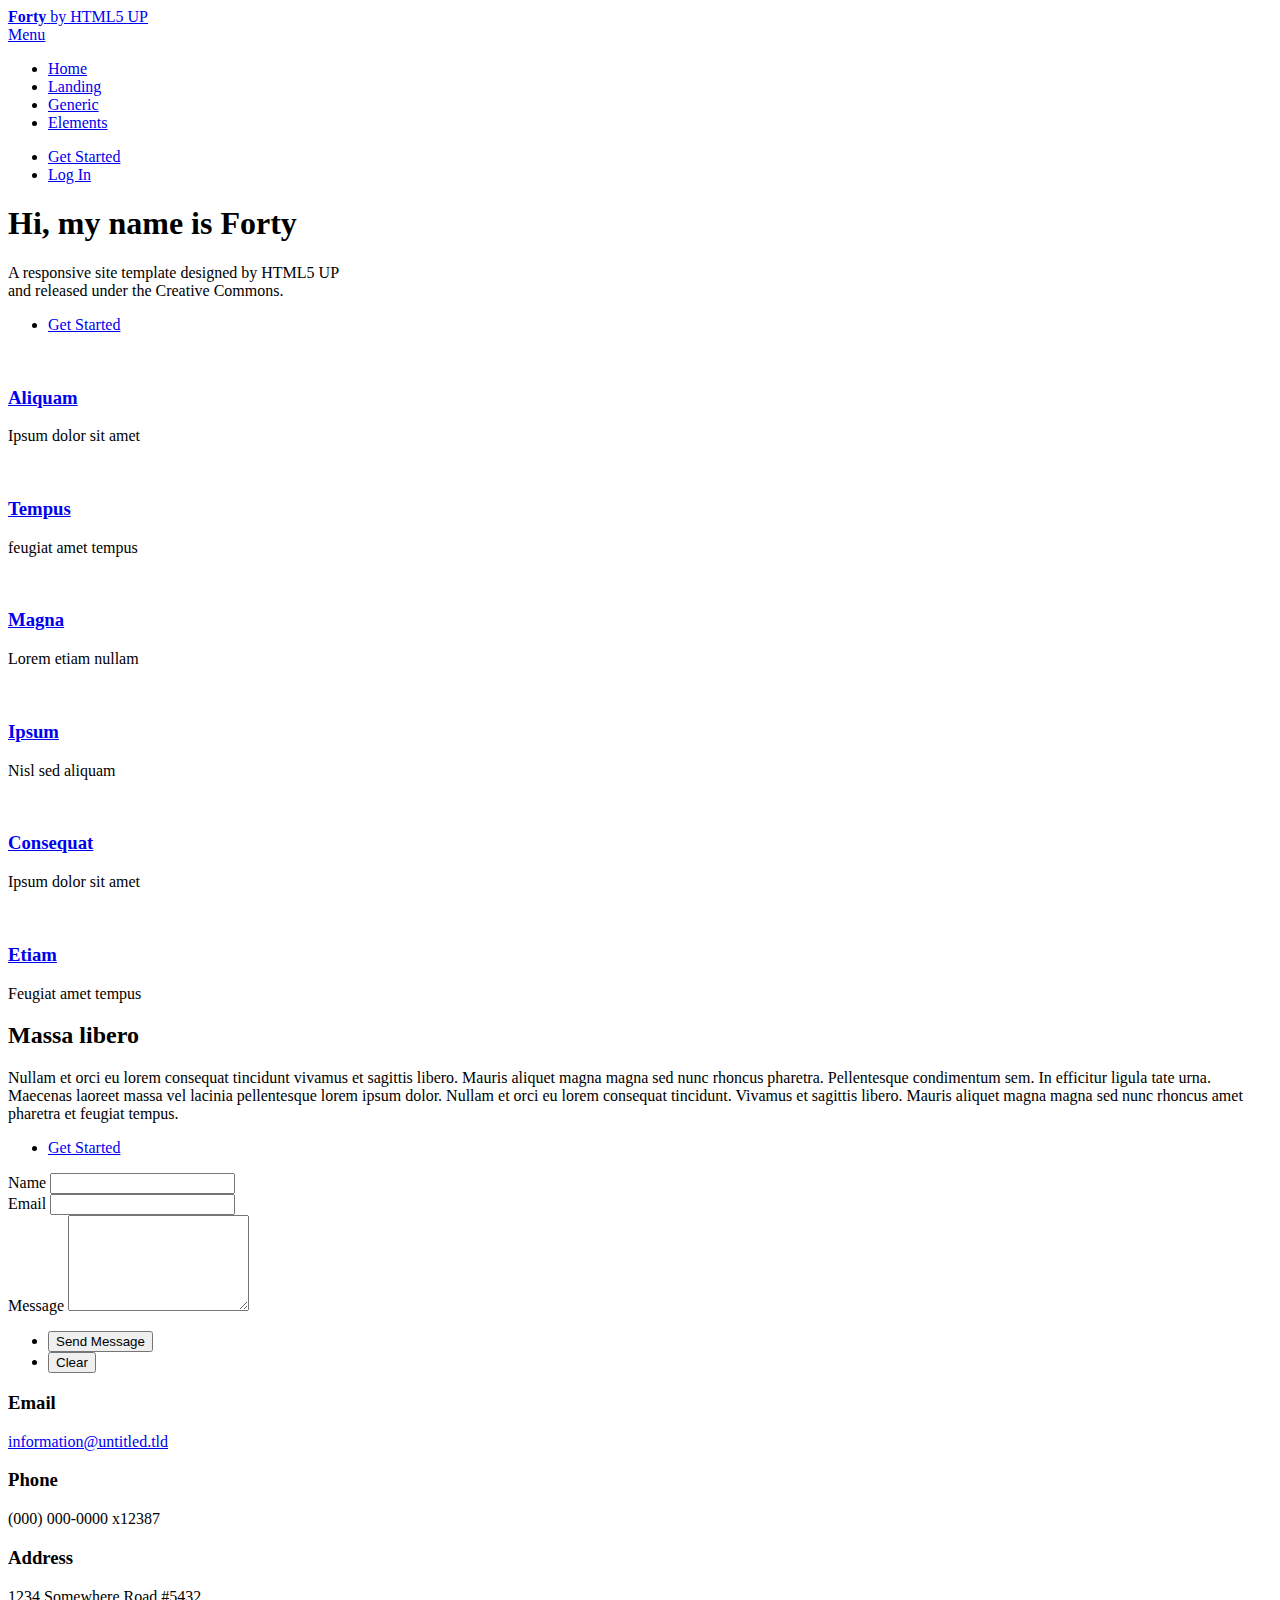
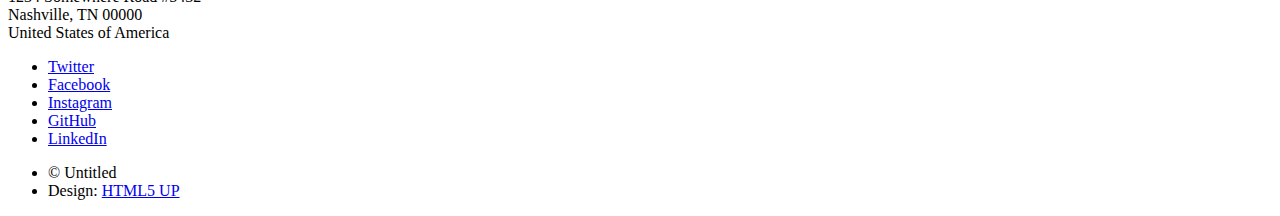
==== templates/index.html @ f8e9e2b7 "Initial commit" ====
<!DOCTYPE HTML>
<!--
	Forty by HTML5 UP
	html5up.net | @ajlkn
	Free for personal and commercial use under the CCA 3.0 license (html5up.net/license)
-->
<html>
	<head>
		<title>Forty by HTML5 UP</title>
		<meta charset="utf-8" />
		<meta name="viewport" content="width=device-width, initial-scale=1, user-scalable=no" />
		<link rel="stylesheet" href="assets/css/main.css" />
		<noscript><link rel="stylesheet" href="assets/css/noscript.css" /></noscript>
	</head>
	<body class="is-preload">

		<!-- Wrapper -->
			<div id="wrapper">

				<!-- Header -->
					<header id="header" class="alt">
						<a href="index.html" class="logo"><strong>Forty</strong> <span>by HTML5 UP</span></a>
						<nav>
							<a href="#menu">Menu</a>
						</nav>
					</header>

				<!-- Menu -->
					<nav id="menu">
						<ul class="links">
							<li><a href="index.html">Home</a></li>
							<li><a href="landing.html">Landing</a></li>
							<li><a href="generic.html">Generic</a></li>
							<li><a href="elements.html">Elements</a></li>
						</ul>
						<ul class="actions stacked">
							<li><a href="#" class="button primary fit">Get Started</a></li>
							<li><a href="#" class="button fit">Log In</a></li>
						</ul>
					</nav>

				<!-- Banner -->
					<section id="banner" class="major">
						<div class="inner">
							<header class="major">
								<h1>Hi, my name is Forty</h1>
							</header>
							<div class="content">
								<p>A responsive site template designed by HTML5 UP<br />
								and released under the Creative Commons.</p>
								<ul class="actions">
									<li><a href="#one" class="button next scrolly">Get Started</a></li>
								</ul>
							</div>
						</div>
					</section>

				<!-- Main -->
					<div id="main">

						<!-- One -->
							<section id="one" class="tiles">
								<article>
									<span class="image">
										<img src="images/pic01.jpg" alt="" />
									</span>
									<header class="major">
										<h3><a href="landing.html" class="link">Aliquam</a></h3>
										<p>Ipsum dolor sit amet</p>
									</header>
								</article>
								<article>
									<span class="image">
										<img src="images/pic02.jpg" alt="" />
									</span>
									<header class="major">
										<h3><a href="landing.html" class="link">Tempus</a></h3>
										<p>feugiat amet tempus</p>
									</header>
								</article>
								<article>
									<span class="image">
										<img src="images/pic03.jpg" alt="" />
									</span>
									<header class="major">
										<h3><a href="landing.html" class="link">Magna</a></h3>
										<p>Lorem etiam nullam</p>
									</header>
								</article>
								<article>
									<span class="image">
										<img src="images/pic04.jpg" alt="" />
									</span>
									<header class="major">
										<h3><a href="landing.html" class="link">Ipsum</a></h3>
										<p>Nisl sed aliquam</p>
									</header>
								</article>
								<article>
									<span class="image">
										<img src="images/pic05.jpg" alt="" />
									</span>
									<header class="major">
										<h3><a href="landing.html" class="link">Consequat</a></h3>
										<p>Ipsum dolor sit amet</p>
									</header>
								</article>
								<article>
									<span class="image">
										<img src="images/pic06.jpg" alt="" />
									</span>
									<header class="major">
										<h3><a href="landing.html" class="link">Etiam</a></h3>
										<p>Feugiat amet tempus</p>
									</header>
								</article>
							</section>

						<!-- Two -->
							<section id="two">
								<div class="inner">
									<header class="major">
										<h2>Massa libero</h2>
									</header>
									<p>Nullam et orci eu lorem consequat tincidunt vivamus et sagittis libero. Mauris aliquet magna magna sed nunc rhoncus pharetra. Pellentesque condimentum sem. In efficitur ligula tate urna. Maecenas laoreet massa vel lacinia pellentesque lorem ipsum dolor. Nullam et orci eu lorem consequat tincidunt. Vivamus et sagittis libero. Mauris aliquet magna magna sed nunc rhoncus amet pharetra et feugiat tempus.</p>
									<ul class="actions">
										<li><a href="landing.html" class="button next">Get Started</a></li>
									</ul>
								</div>
							</section>

					</div>

				<!-- Contact -->
					<section id="contact">
						<div class="inner">
							<section>
								<form method="post" action="#">
									<div class="fields">
										<div class="field half">
											<label for="name">Name</label>
											<input type="text" name="name" id="name" />
										</div>
										<div class="field half">
											<label for="email">Email</label>
											<input type="text" name="email" id="email" />
										</div>
										<div class="field">
											<label for="message">Message</label>
											<textarea name="message" id="message" rows="6"></textarea>
										</div>
									</div>
									<ul class="actions">
										<li><input type="submit" value="Send Message" class="primary" /></li>
										<li><input type="reset" value="Clear" /></li>
									</ul>
								</form>
							</section>
							<section class="split">
								<section>
									<div class="contact-method">
										<span class="icon solid alt fa-envelope"></span>
										<h3>Email</h3>
										<a href="#">information@untitled.tld</a>
									</div>
								</section>
								<section>
									<div class="contact-method">
										<span class="icon solid alt fa-phone"></span>
										<h3>Phone</h3>
										<span>(000) 000-0000 x12387</span>
									</div>
								</section>
								<section>
									<div class="contact-method">
										<span class="icon solid alt fa-home"></span>
										<h3>Address</h3>
										<span>1234 Somewhere Road #5432<br />
										Nashville, TN 00000<br />
										United States of America</span>
									</div>
								</section>
							</section>
						</div>
					</section>

				<!-- Footer -->
					<footer id="footer">
						<div class="inner">
							<ul class="icons">
								<li><a href="#" class="icon brands alt fa-twitter"><span class="label">Twitter</span></a></li>
								<li><a href="#" class="icon brands alt fa-facebook-f"><span class="label">Facebook</span></a></li>
								<li><a href="#" class="icon brands alt fa-instagram"><span class="label">Instagram</span></a></li>
								<li><a href="#" class="icon brands alt fa-github"><span class="label">GitHub</span></a></li>
								<li><a href="#" class="icon brands alt fa-linkedin-in"><span class="label">LinkedIn</span></a></li>
							</ul>
							<ul class="copyright">
								<li>&copy; Untitled</li><li>Design: <a href="https://html5up.net">HTML5 UP</a></li>
							</ul>
						</div>
					</footer>

			</div>

		<!-- Scripts -->
			<script src="assets/js/jquery.min.js"></script>
			<script src="assets/js/jquery.scrolly.min.js"></script>
			<script src="assets/js/jquery.scrollex.min.js"></script>
			<script src="assets/js/browser.min.js"></script>
			<script src="assets/js/breakpoints.min.js"></script>
			<script src="assets/js/util.js"></script>
			<script src="assets/js/main.js"></script>

	</body>
</html>
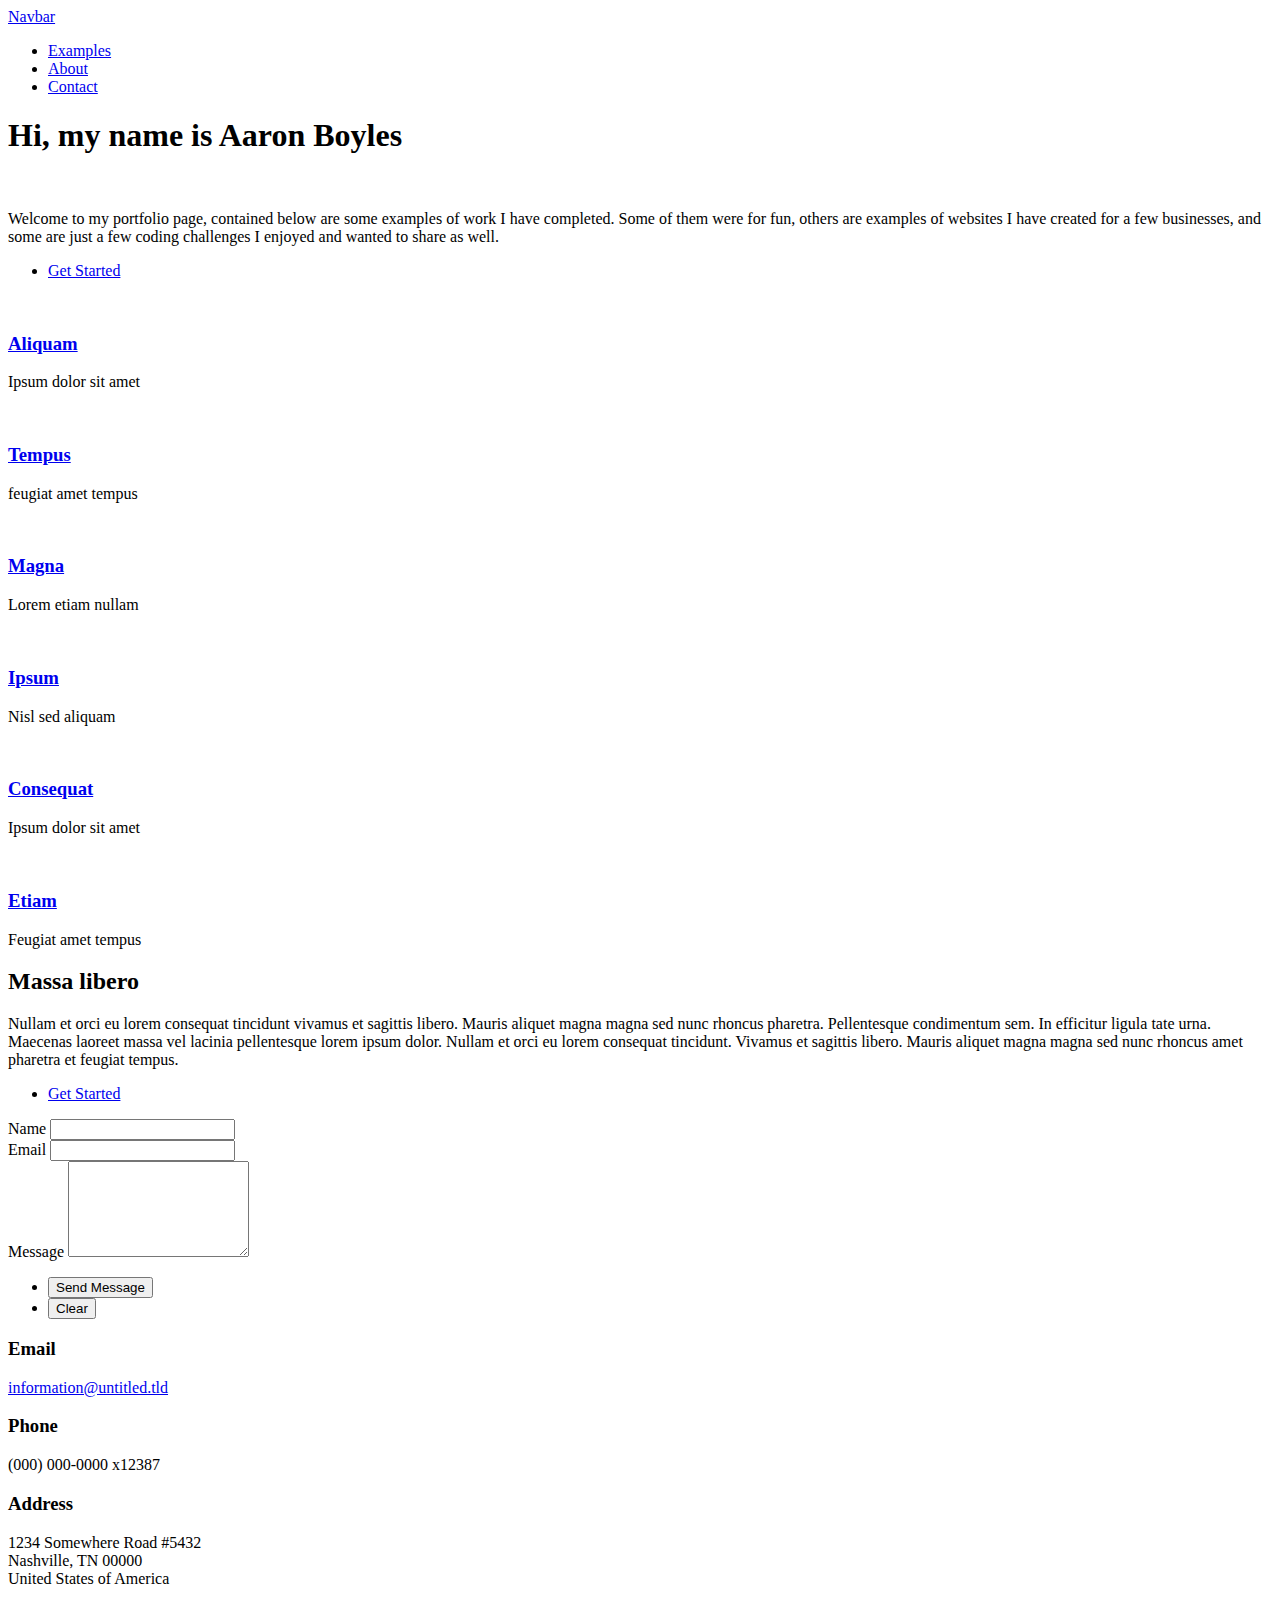
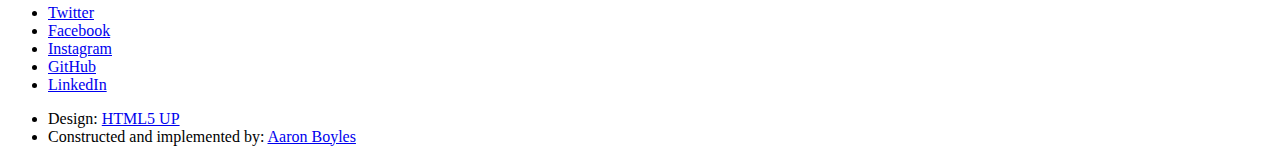
==== commit 0474ac96: "adding nav bar/email form logic" ====
--- a/templates/index.html
+++ b/templates/index.html
@@ -6,210 +6,212 @@
 -->
 <html>
 	<head>
-		<title>Forty by HTML5 UP</title>
+		<title>Aaron's Python Portfolio</title>
 		<meta charset="utf-8" />
 		<meta name="viewport" content="width=device-width, initial-scale=1, user-scalable=no" />
-		<link rel="stylesheet" href="assets/css/main.css" />
-		<noscript><link rel="stylesheet" href="assets/css/noscript.css" /></noscript>
+		<link href="https://cdn.jsdelivr.net/npm/bootstrap@5.1.3/dist/css/bootstrap.min.css" rel="stylesheet"
+			  integrity="sha384-1BmE4kWBq78iYhFldvKuhfTAU6auU8tT94WrHftjDbrCEXSU1oBoqyl2QvZ6jIW3" crossorigin="anonymous">
+		<link rel="stylesheet" href="static/assets/css/main.css" />
+		<noscript><link rel="stylesheet" href="static/assets/css/noscript.css" /></noscript>
 	</head>
 	<body class="is-preload">
-
+		<nav class="navbar navbar-expand-lg nav-style fixed-top">
+			<div class="container-fluid">
+				<a class="navbar-brand logo" href="#">Navbar</a>
+				<div class="collapse navbar-collapse" id="navbarNav">
+					<ul class="navbar-nav navbar-right ms-auto">
+						<li class="nav-item">
+							<a class="nav-link" href="#one">Examples</a>
+						</li>
+						<li class="nav-item">
+							<a class="nav-link" href="#two">About</a>
+						</li>
+						<li class="nav-item">
+							<a class="nav-link" href="#contact">Contact</a>
+						</li>
+					</ul>
+				</div>
+			</div>
+		</nav>
 		<!-- Wrapper -->
-			<div id="wrapper">
-
-				<!-- Header -->
-					<header id="header" class="alt">
-						<a href="index.html" class="logo"><strong>Forty</strong> <span>by HTML5 UP</span></a>
-						<nav>
-							<a href="#menu">Menu</a>
-						</nav>
+		<div id="wrapper">
+			<!-- Banner -->
+			<section id="banner" class="major">
+				<div class="inner">
+					<header class="major">
+						<h1>Hi, my name is Aaron Boyles</h1>
+						<img src="">
 					</header>
-
-				<!-- Menu -->
-					<nav id="menu">
-						<ul class="links">
-							<li><a href="index.html">Home</a></li>
-							<li><a href="landing.html">Landing</a></li>
-							<li><a href="generic.html">Generic</a></li>
-							<li><a href="elements.html">Elements</a></li>
+					<div class="content">
+						<p>Welcome to my portfolio page, contained below are some examples of work I have completed.
+							Some of them were for fun, others are examples of websites I have created for a few businesses,
+							and some are just a few coding challenges I enjoyed and wanted to share as well.
+						</p>
+						<ul class="actions">
+							<li><a href="#one" class="button next scrolly">Get Started</a></li>
 						</ul>
-						<ul class="actions stacked">
-							<li><a href="#" class="button primary fit">Get Started</a></li>
-							<li><a href="#" class="button fit">Log In</a></li>
+					</div>
+				</div>
+			</section>
+
+			<!-- Main -->
+			<div id="main">
+				<!-- One -->
+				<section id="one" class="tiles">
+					<article>
+						<span class="image">
+							<img src="static/images/pic01.jpg" alt="" />
+						</span>
+						<header class="major">
+							<h3><a href="landing.html" class="link">Aliquam</a></h3>
+							<p>Ipsum dolor sit amet</p>
+						</header>
+					</article>
+					<article>
+						<span class="image">
+							<img src="static/images/pic02.jpg" alt="" />
+						</span>
+						<header class="major">
+							<h3><a href="landing.html" class="link">Tempus</a></h3>
+							<p>feugiat amet tempus</p>
+						</header>
+					</article>
+					<article>
+						<span class="image">
+							<img src="static/images/pic03.jpg" alt="" />
+						</span>
+						<header class="major">
+							<h3><a href="landing.html" class="link">Magna</a></h3>
+							<p>Lorem etiam nullam</p>
+						</header>
+					</article>
+					<article>
+						<span class="image">
+							<img src="static/images/pic04.jpg" alt="" />
+						</span>
+						<header class="major">
+							<h3><a href="landing.html" class="link">Ipsum</a></h3>
+							<p>Nisl sed aliquam</p>
+						</header>
+					</article>
+					<article>
+						<span class="image">
+							<img src="images/pic05.jpg" alt="" />
+						</span>
+						<header class="major">
+							<h3><a href="landing.html" class="link">Consequat</a></h3>
+							<p>Ipsum dolor sit amet</p>
+						</header>
+					</article>
+					<article>
+						<span class="image">
+							<img src="static/images/pic06.jpg" alt="" />
+						</span>
+						<header class="major">
+							<h3><a href="landing.html" class="link">Etiam</a></h3>
+							<p>Feugiat amet tempus</p>
+						</header>
+					</article>
+				</section>
+
+				<!-- Two -->
+				<section id="two">
+					<div class="inner">
+						<header class="major">
+							<h2>Massa libero</h2>
+						</header>
+						<p>Nullam et orci eu lorem consequat tincidunt vivamus et sagittis libero. Mauris aliquet magna magna sed nunc rhoncus pharetra. Pellentesque condimentum sem. In efficitur ligula tate urna. Maecenas laoreet massa vel lacinia pellentesque lorem ipsum dolor. Nullam et orci eu lorem consequat tincidunt. Vivamus et sagittis libero. Mauris aliquet magna magna sed nunc rhoncus amet pharetra et feugiat tempus.</p>
+						<ul class="actions">
+							<li><a href="/landing" class="button next">Get Started</a></li>
 						</ul>
-					</nav>
-
-				<!-- Banner -->
-					<section id="banner" class="major">
-						<div class="inner">
-							<header class="major">
-								<h1>Hi, my name is Forty</h1>
-							</header>
-							<div class="content">
-								<p>A responsive site template designed by HTML5 UP<br />
-								and released under the Creative Commons.</p>
-								<ul class="actions">
-									<li><a href="#one" class="button next scrolly">Get Started</a></li>
-								</ul>
-							</div>
-						</div>
+					</div>
+				</section>
+			</div>
+
+			<!-- Contact -->
+			<section id="contact">
+				<div class="inner">
+					<section>
+						<form method="post" action="/contact">
+							<div class="fields">
+								<div class="field half">
+									<label for="name">Name</label>
+									<input type="text" name="name" id="name" />
+								</div>
+								<div class="field half">
+									<label for="email">Email</label>
+									<input type="text" name="email" id="email" />
+								</div>
+								<div class="field">
+									<label for="message">Message</label>
+									<textarea name="message" id="message" rows="6"></textarea>
+								</div>
+							</div>
+							<ul class="actions">
+								<li><input type="submit" value="Send Message" class="primary" /></li>
+								<li><input type="reset" value="Clear" /></li>
+							</ul>
+						</form>
 					</section>
-
-				<!-- Main -->
-					<div id="main">
-
-						<!-- One -->
-							<section id="one" class="tiles">
-								<article>
-									<span class="image">
-										<img src="images/pic01.jpg" alt="" />
-									</span>
-									<header class="major">
-										<h3><a href="landing.html" class="link">Aliquam</a></h3>
-										<p>Ipsum dolor sit amet</p>
-									</header>
-								</article>
-								<article>
-									<span class="image">
-										<img src="images/pic02.jpg" alt="" />
-									</span>
-									<header class="major">
-										<h3><a href="landing.html" class="link">Tempus</a></h3>
-										<p>feugiat amet tempus</p>
-									</header>
-								</article>
-								<article>
-									<span class="image">
-										<img src="images/pic03.jpg" alt="" />
-									</span>
-									<header class="major">
-										<h3><a href="landing.html" class="link">Magna</a></h3>
-										<p>Lorem etiam nullam</p>
-									</header>
-								</article>
-								<article>
-									<span class="image">
-										<img src="images/pic04.jpg" alt="" />
-									</span>
-									<header class="major">
-										<h3><a href="landing.html" class="link">Ipsum</a></h3>
-										<p>Nisl sed aliquam</p>
-									</header>
-								</article>
-								<article>
-									<span class="image">
-										<img src="images/pic05.jpg" alt="" />
-									</span>
-									<header class="major">
-										<h3><a href="landing.html" class="link">Consequat</a></h3>
-										<p>Ipsum dolor sit amet</p>
-									</header>
-								</article>
-								<article>
-									<span class="image">
-										<img src="images/pic06.jpg" alt="" />
-									</span>
-									<header class="major">
-										<h3><a href="landing.html" class="link">Etiam</a></h3>
-										<p>Feugiat amet tempus</p>
-									</header>
-								</article>
-							</section>
-
-						<!-- Two -->
-							<section id="two">
-								<div class="inner">
-									<header class="major">
-										<h2>Massa libero</h2>
-									</header>
-									<p>Nullam et orci eu lorem consequat tincidunt vivamus et sagittis libero. Mauris aliquet magna magna sed nunc rhoncus pharetra. Pellentesque condimentum sem. In efficitur ligula tate urna. Maecenas laoreet massa vel lacinia pellentesque lorem ipsum dolor. Nullam et orci eu lorem consequat tincidunt. Vivamus et sagittis libero. Mauris aliquet magna magna sed nunc rhoncus amet pharetra et feugiat tempus.</p>
-									<ul class="actions">
-										<li><a href="landing.html" class="button next">Get Started</a></li>
-									</ul>
-								</div>
-							</section>
-
-					</div>
-
-				<!-- Contact -->
-					<section id="contact">
-						<div class="inner">
-							<section>
-								<form method="post" action="#">
-									<div class="fields">
-										<div class="field half">
-											<label for="name">Name</label>
-											<input type="text" name="name" id="name" />
-										</div>
-										<div class="field half">
-											<label for="email">Email</label>
-											<input type="text" name="email" id="email" />
-										</div>
-										<div class="field">
-											<label for="message">Message</label>
-											<textarea name="message" id="message" rows="6"></textarea>
-										</div>
-									</div>
-									<ul class="actions">
-										<li><input type="submit" value="Send Message" class="primary" /></li>
-										<li><input type="reset" value="Clear" /></li>
-									</ul>
-								</form>
-							</section>
-							<section class="split">
-								<section>
-									<div class="contact-method">
-										<span class="icon solid alt fa-envelope"></span>
-										<h3>Email</h3>
-										<a href="#">information@untitled.tld</a>
-									</div>
-								</section>
-								<section>
-									<div class="contact-method">
-										<span class="icon solid alt fa-phone"></span>
-										<h3>Phone</h3>
-										<span>(000) 000-0000 x12387</span>
-									</div>
-								</section>
-								<section>
-									<div class="contact-method">
-										<span class="icon solid alt fa-home"></span>
-										<h3>Address</h3>
-										<span>1234 Somewhere Road #5432<br />
-										Nashville, TN 00000<br />
-										United States of America</span>
-									</div>
-								</section>
-							</section>
-						</div>
+					<section class="split">
+						<section>
+							<div class="contact-method">
+								<span class="icon solid alt fa-envelope"></span>
+								<h3>Email</h3>
+								<a href="#">information@untitled.tld</a>
+							</div>
+						</section>
+						<section>
+							<div class="contact-method">
+								<span class="icon solid alt fa-phone"></span>
+								<h3>Phone</h3>
+								<span>(000) 000-0000 x12387</span>
+							</div>
+						</section>
+						<section>
+							<div class="contact-method">
+								<span class="icon solid alt fa-home"></span>
+								<h3>Address</h3>
+								<span>1234 Somewhere Road #5432<br />
+								Nashville, TN 00000<br />
+								United States of America</span>
+							</div>
+						</section>
 					</section>
-
-				<!-- Footer -->
-					<footer id="footer">
-						<div class="inner">
-							<ul class="icons">
-								<li><a href="#" class="icon brands alt fa-twitter"><span class="label">Twitter</span></a></li>
-								<li><a href="#" class="icon brands alt fa-facebook-f"><span class="label">Facebook</span></a></li>
-								<li><a href="#" class="icon brands alt fa-instagram"><span class="label">Instagram</span></a></li>
-								<li><a href="#" class="icon brands alt fa-github"><span class="label">GitHub</span></a></li>
-								<li><a href="#" class="icon brands alt fa-linkedin-in"><span class="label">LinkedIn</span></a></li>
-							</ul>
-							<ul class="copyright">
-								<li>&copy; Untitled</li><li>Design: <a href="https://html5up.net">HTML5 UP</a></li>
-							</ul>
-						</div>
-					</footer>
-
-			</div>
+				</div>
+			</section>
+
+			<!-- Footer -->
+			<footer id="footer">
+				<div class="inner">
+					<ul class="icons">
+						<li><a href="#" class="icon brands alt fa-twitter"><span class="label">Twitter</span></a></li>
+						<li><a href="#" class="icon brands alt fa-facebook-f"><span class="label">Facebook</span></a></li>
+						<li><a href="#" class="icon brands alt fa-instagram"><span class="label">Instagram</span></a></li>
+						<li><a href="#" class="icon brands alt fa-github"><span class="label">GitHub</span></a></li>
+						<li><a href="#" class="icon brands alt fa-linkedin-in"><span class="label">LinkedIn</span></a></li>
+					</ul>
+					<ul class="copyright">
+						<li>
+							Design: <a href="https://html5up.net">HTML5 UP</a>
+						</li>
+						<li>
+							Constructed and implemented by: <a href="#one">Aaron Boyles</a>
+						</li>
+					</ul>
+				</div>
+			</footer>
+		</div>
 
 		<!-- Scripts -->
-			<script src="assets/js/jquery.min.js"></script>
-			<script src="assets/js/jquery.scrolly.min.js"></script>
-			<script src="assets/js/jquery.scrollex.min.js"></script>
-			<script src="assets/js/browser.min.js"></script>
-			<script src="assets/js/breakpoints.min.js"></script>
-			<script src="assets/js/util.js"></script>
-			<script src="assets/js/main.js"></script>
-
+		<script src="static/assets/js/jquery.min.js"></script>
+		<script src="static/assets/js/browser.min.js"></script>
+		<script src="static/assets/js/breakpoints.min.js"></script>
+		<script src="static/assets/js/util.js"></script>
+		<script src="static/assets/js/main.js"></script>
+		<script src="https://cdn.jsdelivr.net/npm/@popperjs/core@2.10.2/dist/umd/popper.min.js"
+				integrity="sha384-7+zCNj/IqJ95wo16oMtfsKbZ9ccEh31eOz1HGyDuCQ6wgnyJNSYdrPa03rtR1zdB" crossorigin="anonymous"></script>
+		<script src="https://cdn.jsdelivr.net/npm/bootstrap@5.1.3/dist/js/bootstrap.min.js"
+		integrity="sha384-QJHtvGhmr9XOIpI6YVutG+2QOK9T+ZnN4kzFN1RtK3zEFEIsxhlmWl5/YESvpZ13" crossorigin="anonymous"></script>
 	</body>
 </html>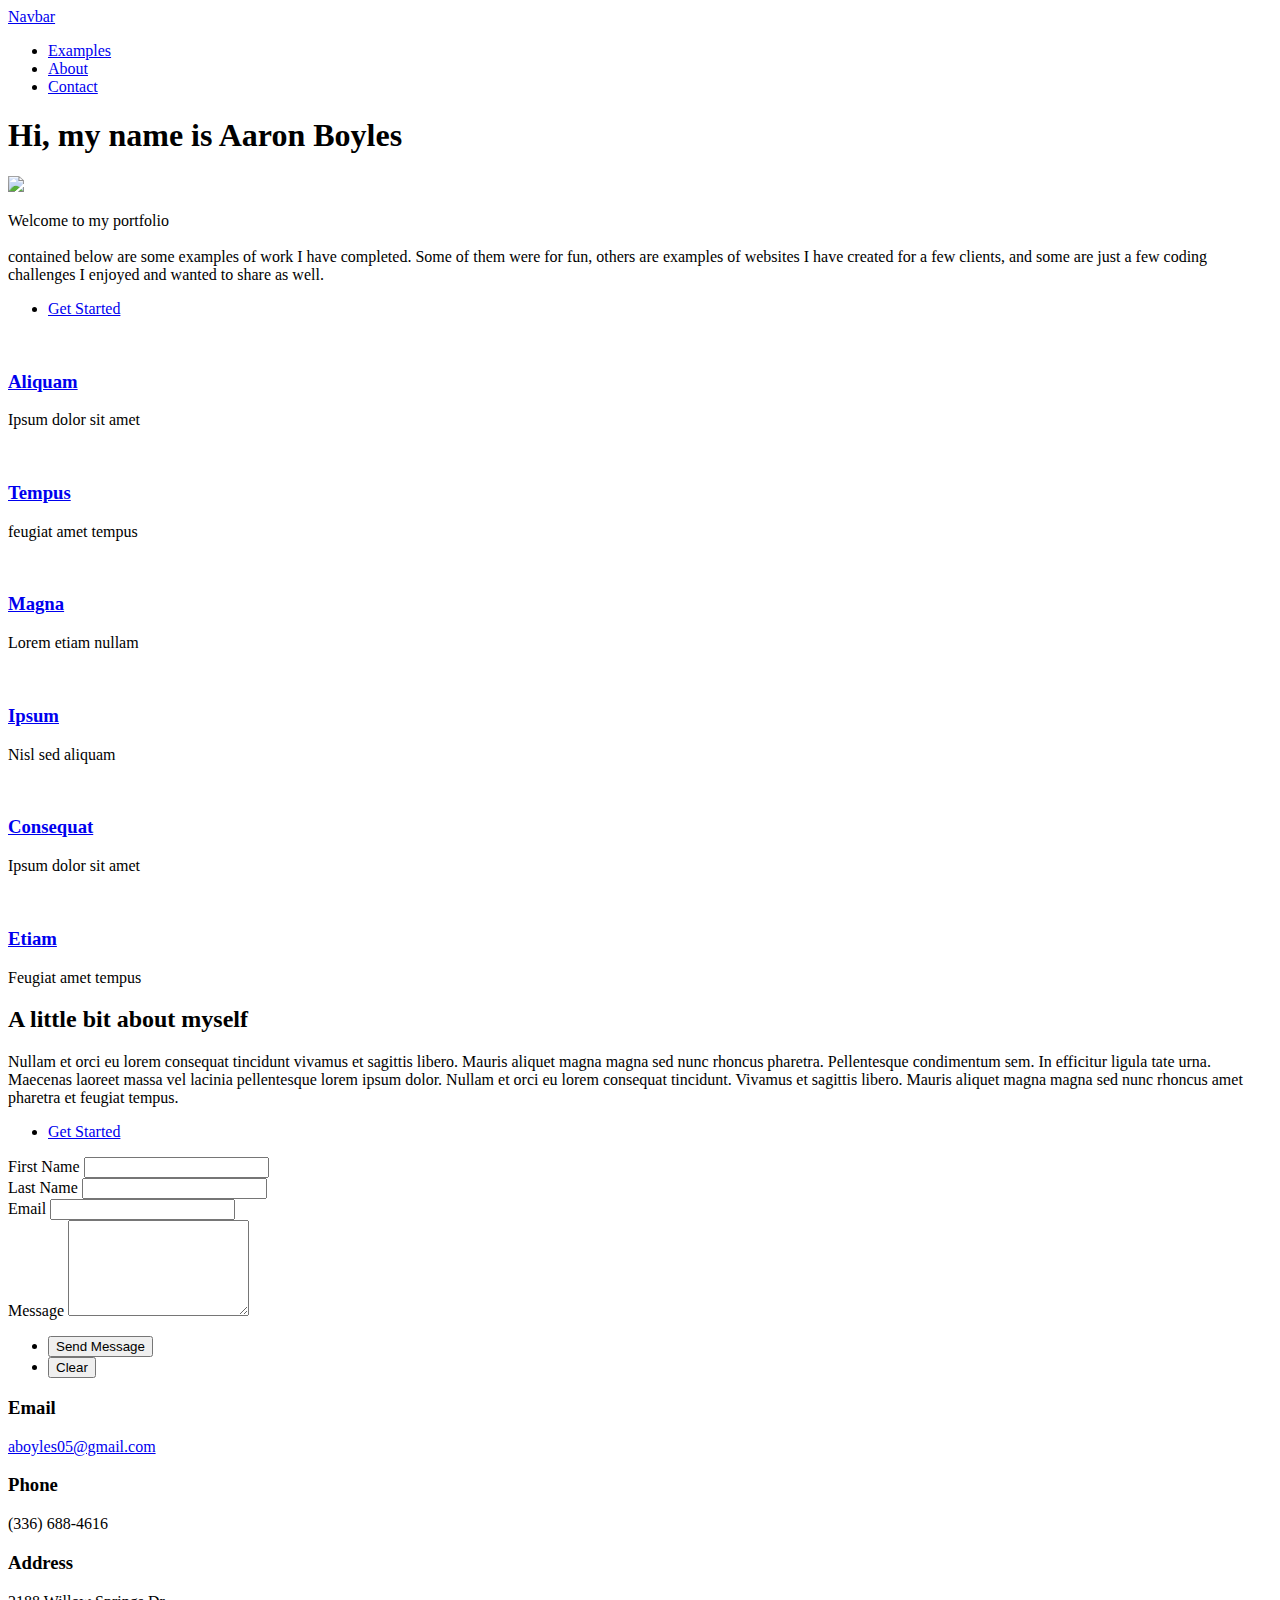
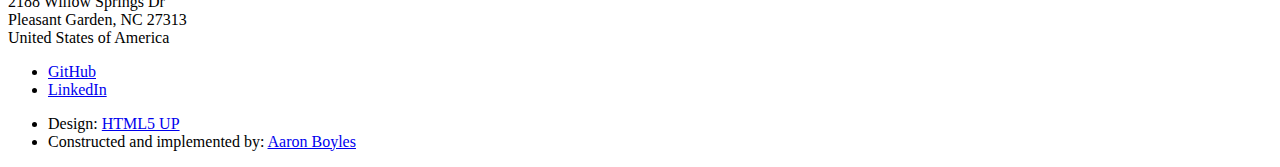
==== commit b90b5323: "updated banner and contact form" ====
--- a/templates/index.html
+++ b/templates/index.html
@@ -40,13 +40,19 @@
 				<div class="inner">
 					<header class="major">
 						<h1>Hi, my name is Aaron Boyles</h1>
-						<img src="">
 					</header>
 					<div class="content">
-						<p>Welcome to my portfolio page, contained below are some examples of work I have completed.
-							Some of them were for fun, others are examples of websites I have created for a few businesses,
+						<img class="profile_img" src="static/images/aaron_boyles.jpg">
+						<p>
+							Welcome to my portfolio
+							</br>
+							</br>
+							contained below are some examples of work I have completed.
+							Some of them were for fun, others are examples of websites I have created for a few clients,
 							and some are just a few coding challenges I enjoyed and wanted to share as well.
 						</p>
+					</div>
+					<div class="content">
 						<ul class="actions">
 							<li><a href="#one" class="button next scrolly">Get Started</a></li>
 						</ul>
@@ -118,11 +124,19 @@
 				<section id="two">
 					<div class="inner">
 						<header class="major">
-							<h2>Massa libero</h2>
-						</header>
-						<p>Nullam et orci eu lorem consequat tincidunt vivamus et sagittis libero. Mauris aliquet magna magna sed nunc rhoncus pharetra. Pellentesque condimentum sem. In efficitur ligula tate urna. Maecenas laoreet massa vel lacinia pellentesque lorem ipsum dolor. Nullam et orci eu lorem consequat tincidunt. Vivamus et sagittis libero. Mauris aliquet magna magna sed nunc rhoncus amet pharetra et feugiat tempus.</p>
+							<h2>A little bit about myself</h2>
+						</header>
+						<p>
+							Nullam et orci eu lorem consequat tincidunt vivamus et sagittis libero. Mauris aliquet magna
+							magna sed nunc rhoncus pharetra. Pellentesque condimentum sem. In efficitur ligula tate urna.
+							Maecenas laoreet massa vel lacinia pellentesque lorem ipsum dolor. Nullam et orci eu lorem
+							consequat tincidunt. Vivamus et sagittis libero. Mauris aliquet magna magna sed nunc rhoncus
+							amet pharetra et feugiat tempus.
+						</p>
 						<ul class="actions">
-							<li><a href="/landing" class="button next">Get Started</a></li>
+							<li>
+								<a href="/landing" class="button next">Get Started</a>
+							</li>
 						</ul>
 					</div>
 				</section>
@@ -135,10 +149,14 @@
 						<form method="post" action="/contact">
 							<div class="fields">
 								<div class="field half">
-									<label for="name">Name</label>
-									<input type="text" name="name" id="name" />
+									<label for="f_name">First Name</label>
+									<input type="text" name="name" id="f_name" />
 								</div>
 								<div class="field half">
+									<label for="l_name">Last Name</label>
+									<input type="text" name="name" id="l_name" />
+								</div>
+								<div class="field">
 									<label for="email">Email</label>
 									<input type="text" name="email" id="email" />
 								</div>
@@ -158,22 +176,22 @@
 							<div class="contact-method">
 								<span class="icon solid alt fa-envelope"></span>
 								<h3>Email</h3>
-								<a href="#">information@untitled.tld</a>
+								<a href="#">aboyles05@gmail.com</a>
 							</div>
 						</section>
 						<section>
 							<div class="contact-method">
 								<span class="icon solid alt fa-phone"></span>
 								<h3>Phone</h3>
-								<span>(000) 000-0000 x12387</span>
+								<span>(336) 688-4616</span>
 							</div>
 						</section>
 						<section>
 							<div class="contact-method">
 								<span class="icon solid alt fa-home"></span>
 								<h3>Address</h3>
-								<span>1234 Somewhere Road #5432<br />
-								Nashville, TN 00000<br />
+								<span>2188 Willow Springs Dr<br />
+								Pleasant Garden, NC 27313<br />
 								United States of America</span>
 							</div>
 						</section>
@@ -185,9 +203,9 @@
 			<footer id="footer">
 				<div class="inner">
 					<ul class="icons">
-						<li><a href="#" class="icon brands alt fa-twitter"><span class="label">Twitter</span></a></li>
-						<li><a href="#" class="icon brands alt fa-facebook-f"><span class="label">Facebook</span></a></li>
-						<li><a href="#" class="icon brands alt fa-instagram"><span class="label">Instagram</span></a></li>
+<!--						<li><a href="#" class="icon brands alt fa-twitter"><span class="label">Twitter</span></a></li>-->
+<!--						<li><a href="#" class="icon brands alt fa-facebook-f"><span class="label">Facebook</span></a></li>-->
+<!--						<li><a href="#" class="icon brands alt fa-instagram"><span class="label">Instagram</span></a></li>-->
 						<li><a href="#" class="icon brands alt fa-github"><span class="label">GitHub</span></a></li>
 						<li><a href="#" class="icon brands alt fa-linkedin-in"><span class="label">LinkedIn</span></a></li>
 					</ul>
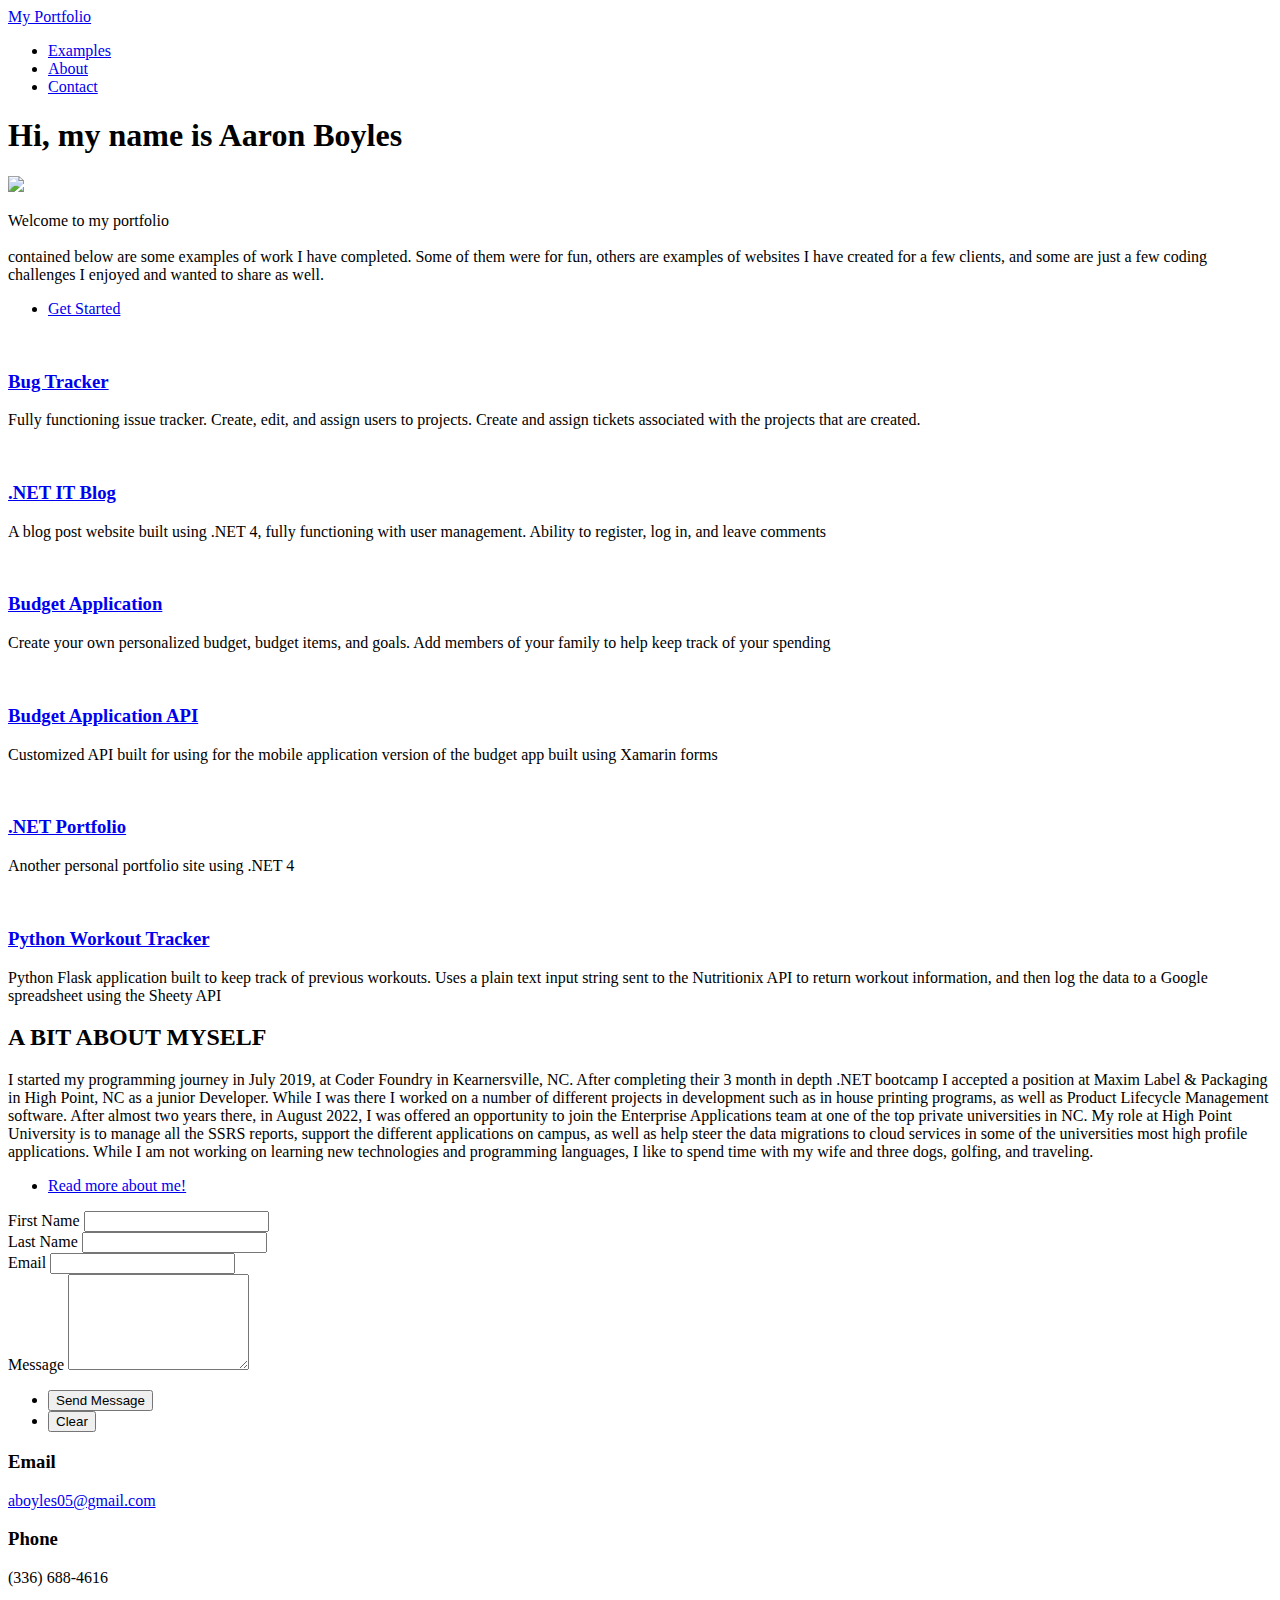
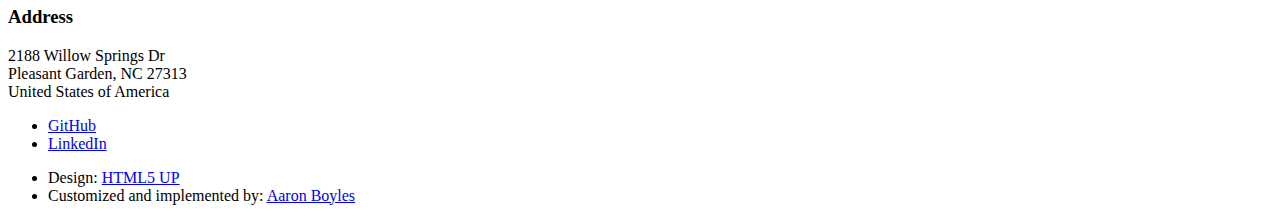
==== commit e69ce04f: "initial push to heroku app" ====
--- a/templates/index.html
+++ b/templates/index.html
@@ -17,7 +17,7 @@
 	<body class="is-preload">
 		<nav class="navbar navbar-expand-lg nav-style fixed-top">
 			<div class="container-fluid">
-				<a class="navbar-brand logo" href="#">Navbar</a>
+				<a class="navbar-brand logo" href="/">My Portfolio</a>
 				<div class="collapse navbar-collapse" id="navbarNav">
 					<ul class="navbar-nav navbar-right ms-auto">
 						<li class="nav-item">
@@ -69,8 +69,13 @@
 							<img src="static/images/pic01.jpg" alt="" />
 						</span>
 						<header class="major">
-							<h3><a href="landing.html" class="link">Aliquam</a></h3>
-							<p>Ipsum dolor sit amet</p>
+							<h3>
+								<a href="https://boylesbugtracker.azurewebsites.net/" class="link">Bug Tracker</a>
+							</h3>
+							<p>
+								Fully functioning issue tracker. Create, edit, and assign users to projects. Create and
+								assign tickets associated with the projects that are created.
+							</p>
 						</header>
 					</article>
 					<article>
@@ -78,8 +83,13 @@
 							<img src="static/images/pic02.jpg" alt="" />
 						</span>
 						<header class="major">
-							<h3><a href="landing.html" class="link">Tempus</a></h3>
-							<p>feugiat amet tempus</p>
+							<h3>
+								<a href="https://aaronsblog.azurewebsites.net/" class="link">.NET IT Blog</a>
+							</h3>
+							<p>
+								A blog post website built using .NET 4, fully functioning with user management. Ability
+								to register, log in, and leave comments
+							</p>
 						</header>
 					</article>
 					<article>
@@ -87,8 +97,13 @@
 							<img src="static/images/pic03.jpg" alt="" />
 						</span>
 						<header class="major">
-							<h3><a href="landing.html" class="link">Magna</a></h3>
-							<p>Lorem etiam nullam</p>
+							<h3>
+								<a href="https://myfinancialportal.azurewebsites.net/" class="link">Budget Application</a>
+							</h3>
+							<p>
+								Create your own personalized budget, budget items, and goals. Add members of your family
+								to help keep track of your spending
+							</p>
 						</header>
 					</article>
 					<article>
@@ -96,8 +111,13 @@
 							<img src="static/images/pic04.jpg" alt="" />
 						</span>
 						<header class="major">
-							<h3><a href="landing.html" class="link">Ipsum</a></h3>
-							<p>Nisl sed aliquam</p>
+							<h3>
+								<a href="https://aaronsfinancialapi.azurewebsites.net/" class="link">Budget Application API</a>
+							</h3>
+							<p>
+								Customized API built for using for the mobile application version of the budget app
+								built using Xamarin forms
+							</p>
 						</header>
 					</article>
 					<article>
@@ -105,8 +125,12 @@
 							<img src="images/pic05.jpg" alt="" />
 						</span>
 						<header class="major">
-							<h3><a href="landing.html" class="link">Consequat</a></h3>
-							<p>Ipsum dolor sit amet</p>
+							<h3>
+								<a href="https://aaronboylesportfolio.azurewebsites.net/" class="link">.NET Portfolio</a>
+							</h3>
+							<p>
+								Another personal portfolio site using .NET 4
+							</p>
 						</header>
 					</article>
 					<article>
@@ -114,8 +138,12 @@
 							<img src="static/images/pic06.jpg" alt="" />
 						</span>
 						<header class="major">
-							<h3><a href="landing.html" class="link">Etiam</a></h3>
-							<p>Feugiat amet tempus</p>
+							<h3>
+								<a href="https://aaronb-workout-tracker.herokuapp.com/" class="link">Python Workout Tracker</a>
+							</h3>
+							<p>Python Flask application built to keep track of previous workouts. Uses a plain text
+								input string sent to the Nutritionix API to return workout information, and then log the
+								data to a Google spreadsheet using the Sheety API</p>
 						</header>
 					</article>
 				</section>
@@ -124,18 +152,23 @@
 				<section id="two">
 					<div class="inner">
 						<header class="major">
-							<h2>A little bit about myself</h2>
+							<h2>A BIT ABOUT MYSELF</h2>
 						</header>
 						<p>
-							Nullam et orci eu lorem consequat tincidunt vivamus et sagittis libero. Mauris aliquet magna
-							magna sed nunc rhoncus pharetra. Pellentesque condimentum sem. In efficitur ligula tate urna.
-							Maecenas laoreet massa vel lacinia pellentesque lorem ipsum dolor. Nullam et orci eu lorem
-							consequat tincidunt. Vivamus et sagittis libero. Mauris aliquet magna magna sed nunc rhoncus
-							amet pharetra et feugiat tempus.
+							I started my programming journey in July 2019, at Coder Foundry in Kearnersville, NC. After completing their
+							3 month in depth .NET bootcamp I accepted a position at Maxim Label & Packaging in High Point, NC
+							as a junior Developer. While I was there I worked on a number of different projects in development
+							such as in house printing programs, as well as Product Lifecycle Management software. After almost two
+							years there, in August 2022, I was offered an opportunity to join the Enterprise Applications team at one of the top
+							private universities in NC. My role at High Point University is to manage all the SSRS reports,
+							support the different applications on campus, as well as help steer the data migrations to cloud services
+							in some of the universities most high profile applications. While I am not working on learning new
+							technologies and programming languages, I like to spend time with my wife and three dogs, golfing,
+							and traveling.
 						</p>
 						<ul class="actions">
 							<li>
-								<a href="/landing" class="button next">Get Started</a>
+								<a href="/about" class="button next">Read more about me!</a>
 							</li>
 						</ul>
 					</div>
@@ -150,11 +183,11 @@
 							<div class="fields">
 								<div class="field half">
 									<label for="f_name">First Name</label>
-									<input type="text" name="name" id="f_name" />
+									<input type="text" name="f_name" id="f_name" />
 								</div>
 								<div class="field half">
 									<label for="l_name">Last Name</label>
-									<input type="text" name="name" id="l_name" />
+									<input type="text" name="l_name" id="l_name" />
 								</div>
 								<div class="field">
 									<label for="email">Email</label>
@@ -206,15 +239,24 @@
 <!--						<li><a href="#" class="icon brands alt fa-twitter"><span class="label">Twitter</span></a></li>-->
 <!--						<li><a href="#" class="icon brands alt fa-facebook-f"><span class="label">Facebook</span></a></li>-->
 <!--						<li><a href="#" class="icon brands alt fa-instagram"><span class="label">Instagram</span></a></li>-->
-						<li><a href="#" class="icon brands alt fa-github"><span class="label">GitHub</span></a></li>
-						<li><a href="#" class="icon brands alt fa-linkedin-in"><span class="label">LinkedIn</span></a></li>
+						<li>
+							<a href="https://github.com/aaronb05" target="_blank" class="icon brands alt fa-github">
+								<span class="label">GitHub</span>
+							</a>
+						</li>
+						<li>
+							<a href="https://www.linkedin.com/in/aaron-boyles-b6443b18a/"
+							   class="icon brands alt fa-linkedin-in" target="_blank">
+								<span class="label">LinkedIn</span>
+							</a>
+						</li>
 					</ul>
 					<ul class="copyright">
 						<li>
 							Design: <a href="https://html5up.net">HTML5 UP</a>
 						</li>
 						<li>
-							Constructed and implemented by: <a href="#one">Aaron Boyles</a>
+							Customized and implemented by: <a href="#one">Aaron Boyles</a>
 						</li>
 					</ul>
 				</div>
